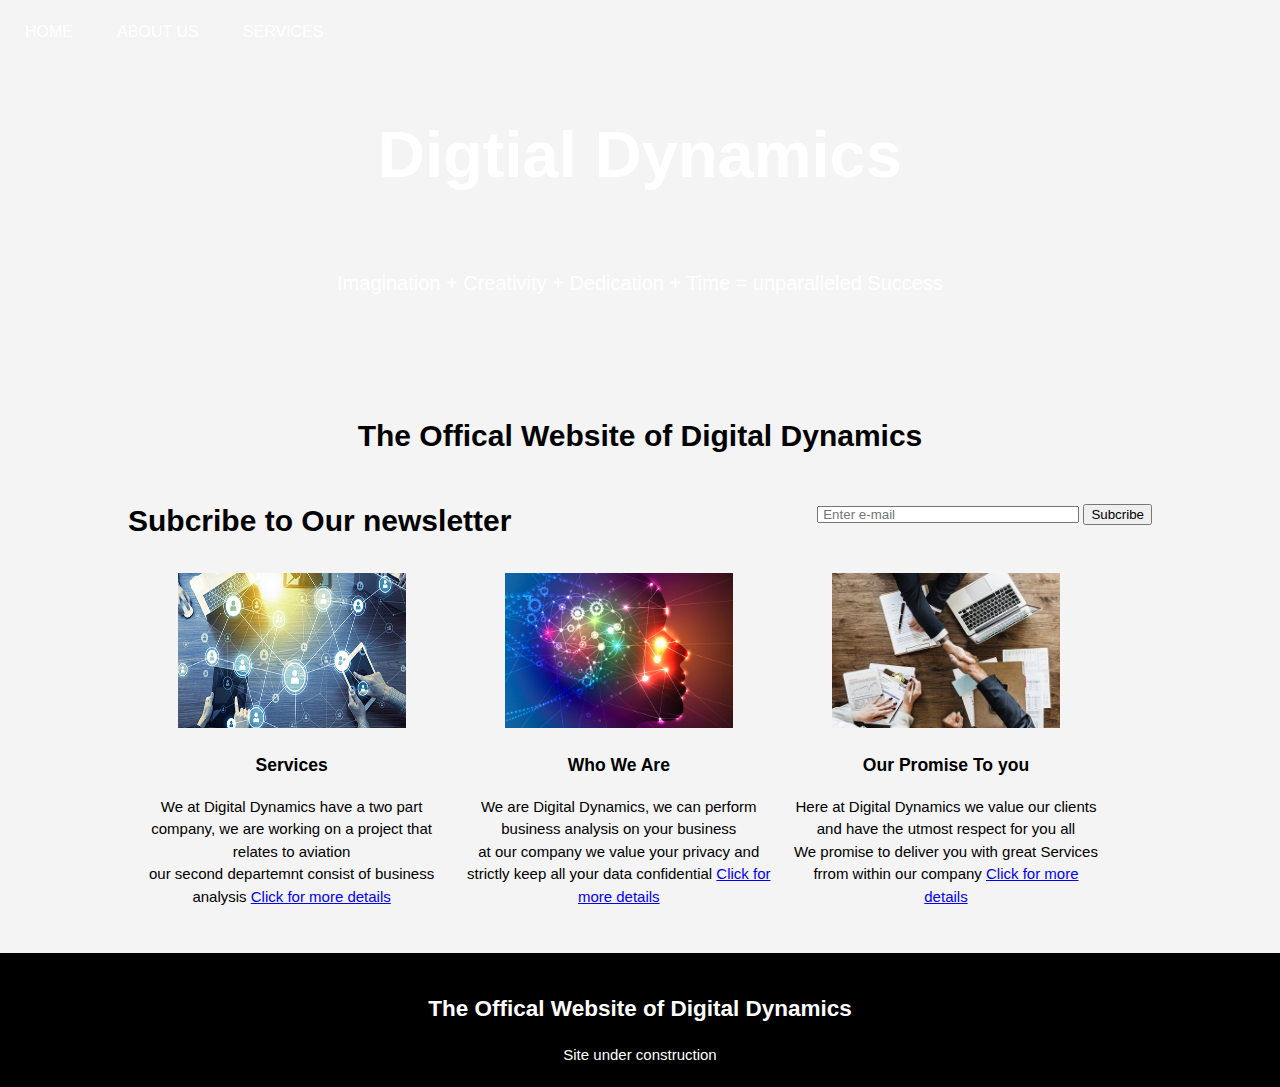
==== index.html @ 963f8d57 "added files" ====
<!DOCTYPE html>
<!--Type of language -->
<html lang="en" dir="ltr">
  <head>
    <!-- Character setting -->
    <meta charset="utf-8">
      <!-- Compatibility with various devices -->
      <meta name="viewport" content="width=device-width">

      <!-- SEO Marketing -->
      <meta name="description" content="Business Data Analysis">
      <meta name="keywords" content="Business,Affordable,Data,Analysis,Professional,Marketing">
      <meta name="author" content="Adnan Ibrahim">

        <!--Linking with css file, type of format -->
        <link rel="stylesheet" href="./CSS/Home Page.css">
   </head>

  <title>Digital Dynamics | Welcome</title>
  <body>
    <header>
      <!-- div class = something that will occur again and again -->
      <div class="container">

        <!-- div id = only happening once -->
         <div id="branding">
           <h1>Digtial Dynamics</h1>
              <p>Imagination + Creativity + Dedication + Time = unparalleled Success</p>
         </div>
         <!-- navigation tab at the top -->
         <nav>
           <!-- Creating a list such as menus  -->
           <ul>
             <!-- Creating a list -->
             <li> <a href="index.html">Home</a> </li>
             <li> <a href="About Us.html">About Us</a> </li>
             <li> <a href="Services.html">Services</a> </li>
           </ul>
         </nav>
      </div>
    </header>

    <section id="showcase">
      <div class="container">
         <h1>The Offical Website of Digital Dynamics</h1>
      </div>
    </section>

    <section id="newsletter">
      <div class="container">
        <h1>Subcribe to Our newsletter</h1>
        <form>
          <input type="email" placeholder="Enter e-mail">
          <button type="submit" name="button">Subcribe</button>
        </form>
        <!-- <h1>Take Your Business to the Next Level With Us</h1> -->
      </div>
    </section>
    <section id="boxes">
      <div class="container">

        <div class="box">
          <img src="./Images/Services.jpg"/>
          <h3>Services</h3>
            <p> We at Digital Dynamics have a two part company, we are working on a project that relates to aviation <br> our second departemnt
              consist of business analysis <a href="Abous Us.html">Click for more details </a> </p>
        </div>

        <div class="box">
          <img src="./Images/who we are.jpg"/>
          <h3>Who We Are</h3>
            <p>We are Digital Dynamics, we can perform business analysis on your business <br> at our company we value your privacy
            and strictly keep all your data confidential <a href="About Us.html">Click for more details</a> </p>
        </div>

        <div class="box">
          <img src="./Images/Partnership.jpg"/>
          <h3>Our Promise To you</h3>
            <p>Here at Digital Dynamics we value our clients and have the utmost respect for you all <br>
              We promise to deliver you with great Services frrom within our company <a href="About Us.html">Click for more details </a> </p>
        </div>

      </div>
    </section>

    <footer>
      <h2>The Offical Website of Digital Dynamics</h2>
      Site under construction
    </footer>
  </body>
</html>
---- CSS/Home Page.css ----
/* total body */
body{
  font-family: Arial;
  font-size: 15px;
  line-height: 1.5;
  padding: 0;
  margin: 0;
  background-color: #F4F4F4;
}

/* Respnsive section, Making in the middle */
.container {
  width:80%;
  margin: auto;
  overflow: hidden;
}

/* main header*/
header{
  /* save image to path */
  background-image: url(https://www.i4biz.com/wp-content/uploads/2017/06/Oneweb2.jpg);
  background-size: cover;
  background-blend-mode: lighten;
  color: #ffffff;
  padding-top: 10%;
  min-height: 30%;
}

/* nav tab */
header a{
  color: #ffffff;
  text-decoration: none;
  text-transform: uppercase;
  font-size: 16px;
}

/* oderred list */
header ul{
  margin: 0;
  padding: 0;
}

/* list in the header */
header li{
  float: inline;
  display: inline;
  /* top right bottom left*/
  padding: 0px 20px 0px 20px;
}

header h1{

  position: relative;
  bottom: 76px;
  text-align: center;
  padding-top: 10px;
  font-size: 65px;
  padding-bottom: 20px;
}

/* the equation */
#branding p{
  position: relative;
  bottom: 75px;
  display: flex;
  flex-direction: column;
  text-align: center;
  font-size: 20px;
  text-transform: full-width;
}

/* Offical text*/
#showcase .container{
  text-align: center;
}

nav{
  position: fixed; top: 20px; left: 5px;
  display: flex;
  flex-direction: column;
  align-items: center;
}

/* newsletter */
#newsletter h1{
  float: left;
}

#newsletter form{
  float: right;
  margin-top: 25px;
}

#newsletter input[type="email"]{
  padding: 4px;
  height: 5px;
  width: 250px;

}

#newsletter h1{
  text-align: center;
}

/* boxes */

#boxes .box{
  float: left;
  width: 30%;
  padding: 10px;
  text-align: center;
}

#boxes .box img{
  height: 155px;
  width: 228px;
}

/* footer */
footer{
  padding: 20px;
  margin-top: 20px;
  color: #ffffff;
  background-color: #000000;
  text-align: center;
}
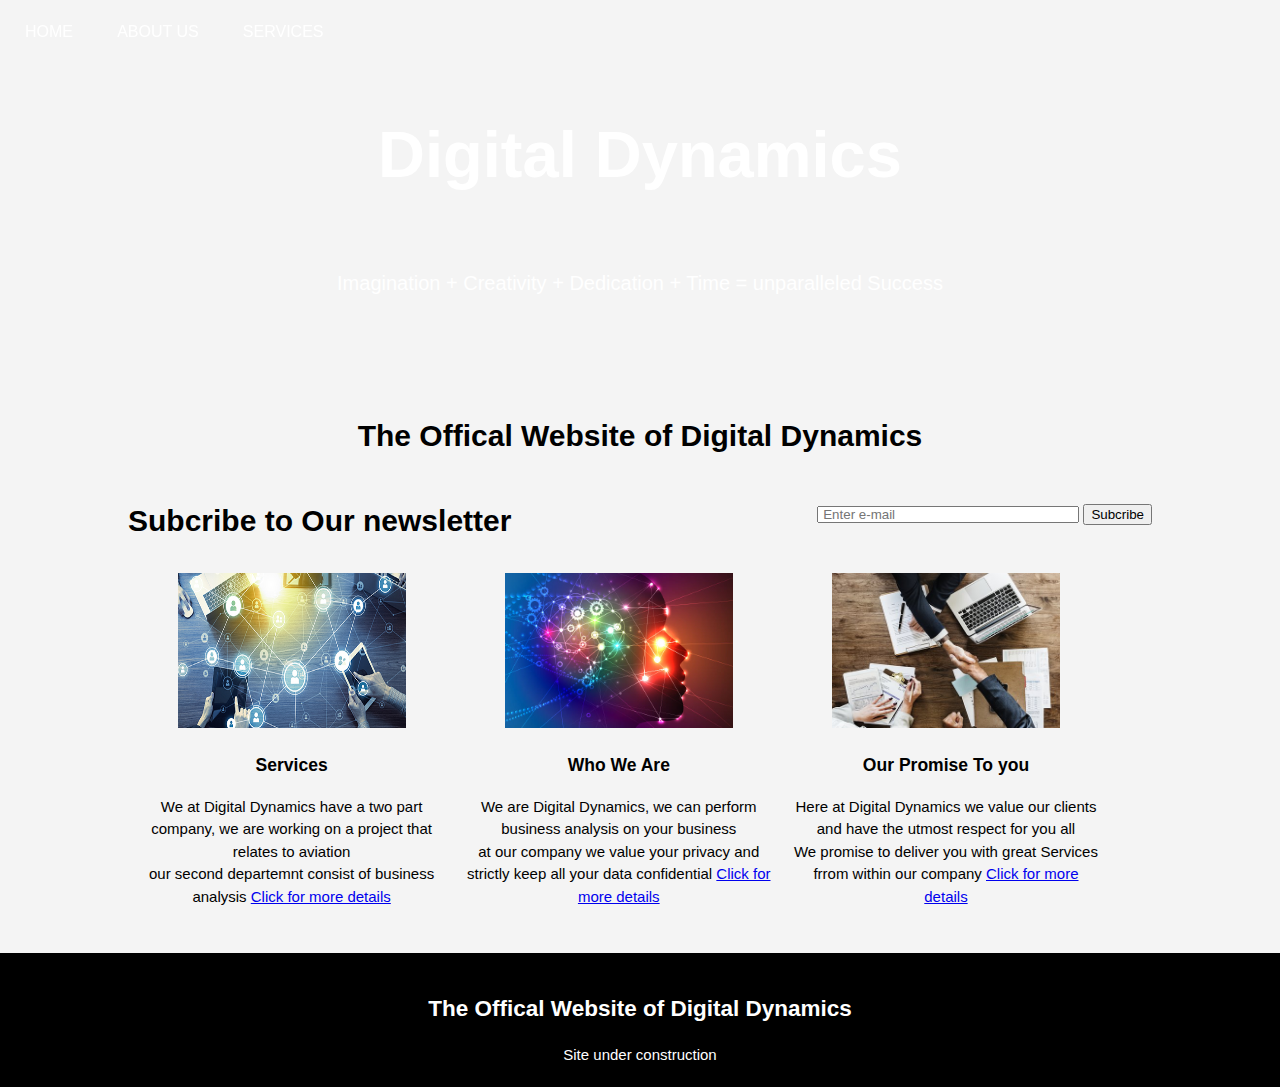
==== commit de931e54: "updated" ====
--- a/index.html
+++ b/index.html
@@ -24,7 +24,7 @@
 
         <!-- div id = only happening once -->
          <div id="branding">
-           <h1>Digtial Dynamics</h1>
+           <h1>Digital Dynamics</h1>
               <p>Imagination + Creativity + Dedication + Time = unparalleled Success</p>
          </div>
          <!-- navigation tab at the top -->
